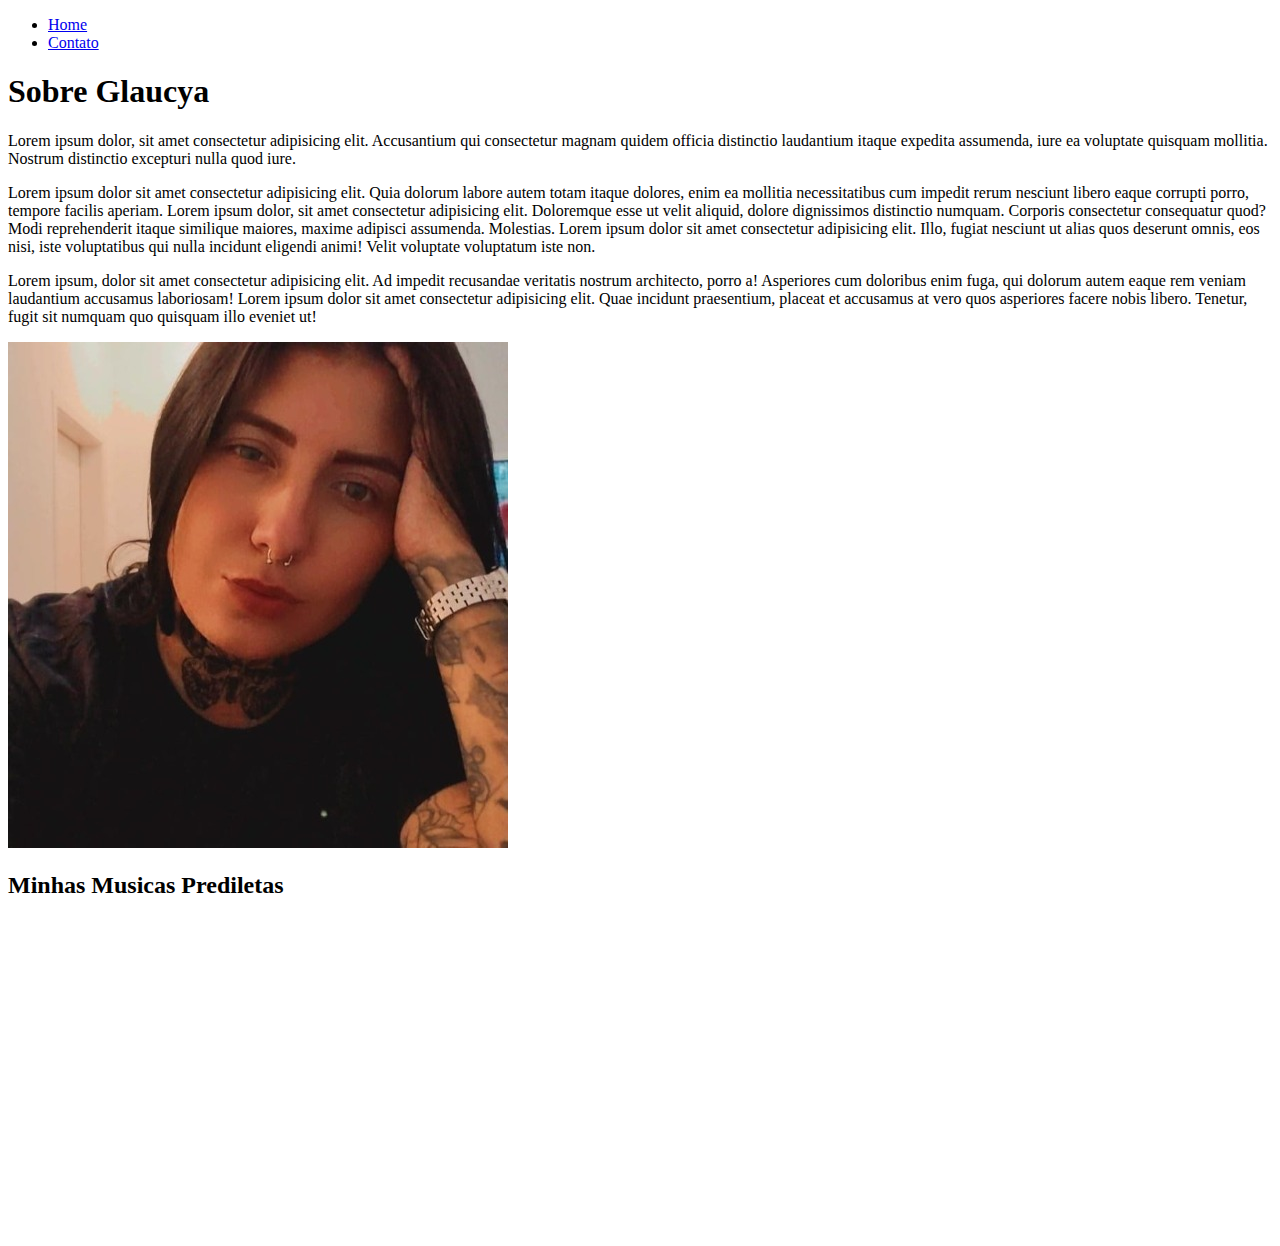
==== index.html @ fbecb040 "Primeiro Exercício Front Generation" ====
<!DOCTYPE html>
<html lang="pt-br">
<head>
    <meta charset="UTF-8">
    <meta http-equiv="X-UA-Compatible" content="IE=edge">
    <meta name="viewport" content="width=device-width, initial-scale=1.0">
    <title>Meu Perfil</title>
</head>
<body>

    <ul>
        <li>
            <a href="index.html"> Home</a>
        </li>
        <li>
            <a href="contato.html"> Contato</a>
        </li>
    </ul>
  <h1>Sobre Glaucya</h1>

  <p>
    Lorem ipsum dolor, sit amet consectetur adipisicing elit. Accusantium qui consectetur magnam quidem officia distinctio laudantium itaque expedita assumenda, iure ea voluptate quisquam mollitia. Nostrum distinctio excepturi nulla quod iure.
  </p>
  <P>
    Lorem ipsum dolor sit amet consectetur adipisicing elit. Quia dolorum labore autem totam itaque dolores, enim ea mollitia necessitatibus cum impedit rerum nesciunt libero eaque corrupti porro, tempore facilis aperiam.
    Lorem ipsum dolor, sit amet consectetur adipisicing elit. Doloremque esse ut velit aliquid, dolore dignissimos distinctio numquam. Corporis consectetur consequatur quod? Modi reprehenderit itaque similique maiores, maxime adipisci assumenda. Molestias.
    Lorem ipsum dolor sit amet consectetur adipisicing elit. Illo, fugiat nesciunt ut alias quos deserunt omnis, eos nisi, iste voluptatibus qui nulla incidunt eligendi animi! Velit voluptate voluptatum iste non.
</P>
  <P>
    Lorem ipsum, dolor sit amet consectetur adipisicing elit. Ad impedit recusandae veritatis nostrum architecto, porro a! Asperiores cum doloribus enim fuga, qui dolorum autem eaque rem veniam laudantium accusamus laboriosam!
    Lorem ipsum dolor sit amet consectetur adipisicing elit. Quae incidunt praesentium, placeat et accusamus at vero quos asperiores facere nobis libero. Tenetur, fugit sit numquam quo quisquam illo eveniet ut! 
</P>

<img src="assert/img/foto.perfil_ccexpress.jpeg" alt="Foto da desenvolvedora desse projeto">


<h2>Minhas Musicas Prediletas</h2>
<iframe width="560" height="315" src="https://www.youtube.com/embed/j3kyaUU7D5I" 
title="YouTube video player" frameborder="0" allow="accelerometer; autoplay; clipboard-write;
 encrypted-media; gyroscope; picture-in-picture" allowfullscreen></iframe>

</body>
</html>
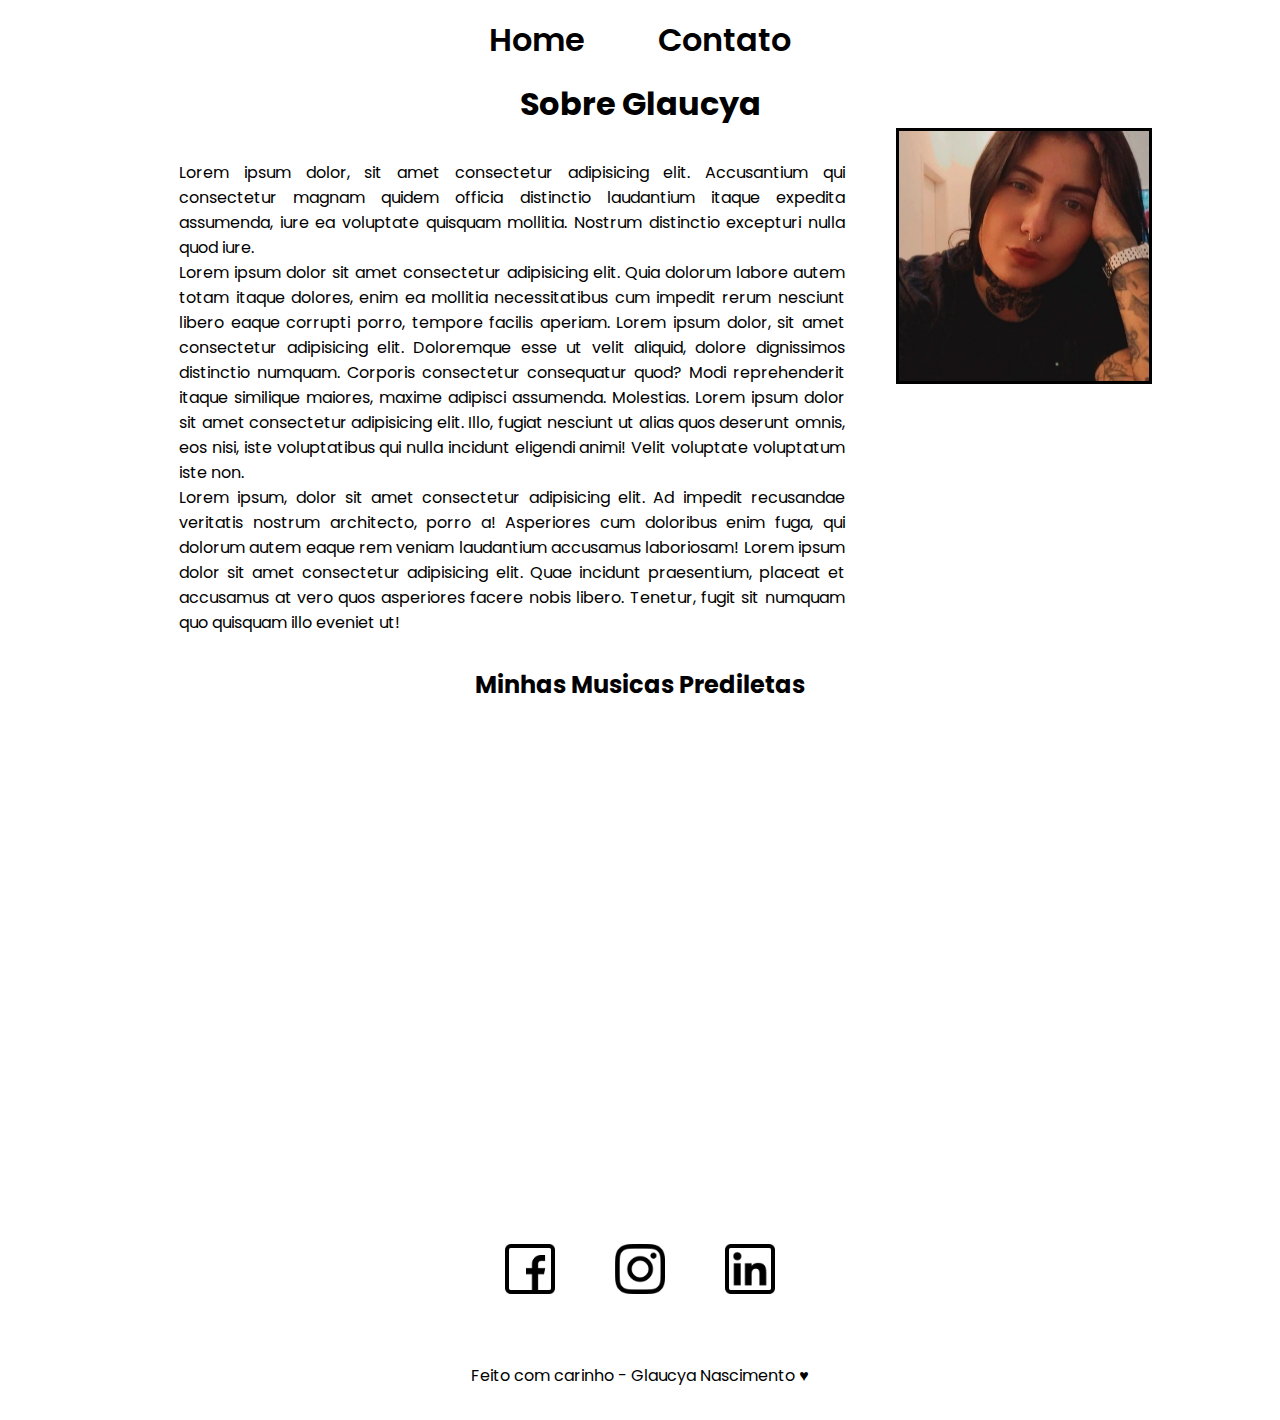
==== commit 2fd060e0: "Adionando css no primeiro projeto Generation" ====
--- a/index.html
+++ b/index.html
@@ -5,10 +5,11 @@
     <meta http-equiv="X-UA-Compatible" content="IE=edge">
     <meta name="viewport" content="width=device-width, initial-scale=1.0">
     <title>Meu Perfil</title>
+    <link rel="stylesheet" href="assert/css/style.css">
 </head>
 <body>
-
-    <ul>
+<nav>
+    <ul >
         <li>
             <a href="index.html"> Home</a>
         </li>
@@ -16,9 +17,14 @@
             <a href="contato.html"> Contato</a>
         </li>
     </ul>
-  <h1>Sobre Glaucya</h1>
+</nav>
 
-  <p>
+<main>
+    <section id="sobreMim">
+  <h1 class="center">Sobre Glaucya</h1>
+ <div class="geral">
+     <div class="texto">
+  <p >
     Lorem ipsum dolor, sit amet consectetur adipisicing elit. Accusantium qui consectetur magnam quidem officia distinctio laudantium itaque expedita assumenda, iure ea voluptate quisquam mollitia. Nostrum distinctio excepturi nulla quod iure.
   </p>
   <P>
@@ -30,14 +36,49 @@
     Lorem ipsum, dolor sit amet consectetur adipisicing elit. Ad impedit recusandae veritatis nostrum architecto, porro a! Asperiores cum doloribus enim fuga, qui dolorum autem eaque rem veniam laudantium accusamus laboriosam!
     Lorem ipsum dolor sit amet consectetur adipisicing elit. Quae incidunt praesentium, placeat et accusamus at vero quos asperiores facere nobis libero. Tenetur, fugit sit numquam quo quisquam illo eveniet ut! 
 </P>
+</div>
 
-<img src="assert/img/foto.perfil_ccexpress.jpeg" alt="Foto da desenvolvedora desse projeto">
+<div>
+<img class="fotoPerfil" src="assert/img/foto.perfil_ccexpress.jpeg" 
+alt="Foto da desenvolvedora desse projeto">
+</div>
+</section>
 
 
-<h2>Minhas Musicas Prediletas</h2>
-<iframe width="560" height="315" src="https://www.youtube.com/embed/j3kyaUU7D5I" 
-title="YouTube video player" frameborder="0" allow="accelerometer; autoplay; clipboard-write;
- encrypted-media; gyroscope; picture-in-picture" allowfullscreen></iframe>
+<section id=minhasMusicas>
+<h2 class="center">Minhas Musicas Prediletas</h2>
 
+<div>
+<iframe  class="video" 
+src="https://www.youtube.com/embed/j3kyaUU7D5I" 
+title="YouTube video player" 
+frameborder="0" 
+allow="accelerometer; autoplay; clipboard-write;
+ encrypted-media; gyroscope; picture-in-picture" 
+ allowfullscreen>
+</iframe>
+</div>
+</section>
+</main>
+
+
+<div class="imgs"> 
+    <a href="https://www.facebook.com/glaucya.stobbe/" target="_blank">
+    <img class="tm-social" src="assert/img/facebook.png" alt="Logo Facebook">
+</a>
+
+<a href="https://www.instagram.com/stobbeglau_/" target="_blank">
+    <img class="tm-social" src="assert/img/instagram.png" alt="Logo Intragram">
+</a>
+
+<a href="https://www.linkedin.com/in/glaucyanascimento/" target="_blank">
+    <img class="tm-social" src="assert/img/linkedin.png" alt="Logo Linkedin">
+</a>
+</div>
+
+
+<footer>
+    <p>Feito com carinho - Glaucya Nascimento ♥</p>
+</footer>
 </body>
 </html>--- a/assert/css/style.css
+++ b/assert/css/style.css
@@ -0,0 +1,117 @@
+/*Estilo da página index.html*/
+@import url('https://fonts.googleapis.com/css2?family=Poppins:wght@100;300;400;600&display=swap');
+
+* {
+    font-family: 'Poppins', sans-serif;
+    margin: 0;
+    padding: 0;
+  }
+  
+  .center{
+    display: flex;
+    justify-content:center;
+  }
+
+  nav {
+    padding: 1rem;
+    display: flex;
+    justify-content: center;
+  }
+  
+  nav ul {
+    list-style: none;
+    display: flex;
+    justify-content: space-around;
+    width: 30%;
+  }
+  
+  nav a {
+    color: black;
+    font-weight: 600;
+    text-decoration: none;
+    font-size: 2rem;
+  }
+  
+  nav a:hover{
+    color: grey;
+    text-decoration: underline;
+    transition: .5s ease-in-out;
+  }
+  
+  #sobreMim, #minhasmusicas{
+    display: flex;
+    flex-direction: column;
+    align-items: center;
+  }
+  
+  .geral {
+    display: flex;
+    width: 80vw;
+    justify-content: space-between
+  }
+  
+  .texto {
+    width: 65%;
+    text-align: justify;
+    margin-top: 2rem;
+    display: block;
+    margin: 2rem auto 0;
+  }
+  
+  .fotoPerfil {
+    width: 250px;
+    height: 250px;
+    border: 3px solid black;
+    margin: auto;
+    
+  }
+   
+  .fotoPerfil:hover {
+    transform: rotateY(180deg);
+  }
+  
+  h2 {
+    margin-top: 2rem;
+  }
+  
+  .video {
+    width: 720px;
+    height: 480px;
+    text-align: justify;
+    margin-top: 2rem;
+    display: block;
+    margin: 2rem auto 0;
+  }
+  
+  footer {
+    text-align: center;
+    padding: 2rem
+  }
+
+  .tm-social{
+    width: 50px;
+    height: 50px;
+    padding: 30px;
+  }
+
+  .imgs{
+    display: flex;
+    justify-content: center;
+  }
+
+
+
+  
+ /*estilo de página contato.html*/
+  
+ .ml-50{
+    margin-left: 40px; 
+ }
+
+ .container{
+     display: flex;
+     flex-flow: row;
+     justify-content: center;
+     align-items: center;
+ }
+ 